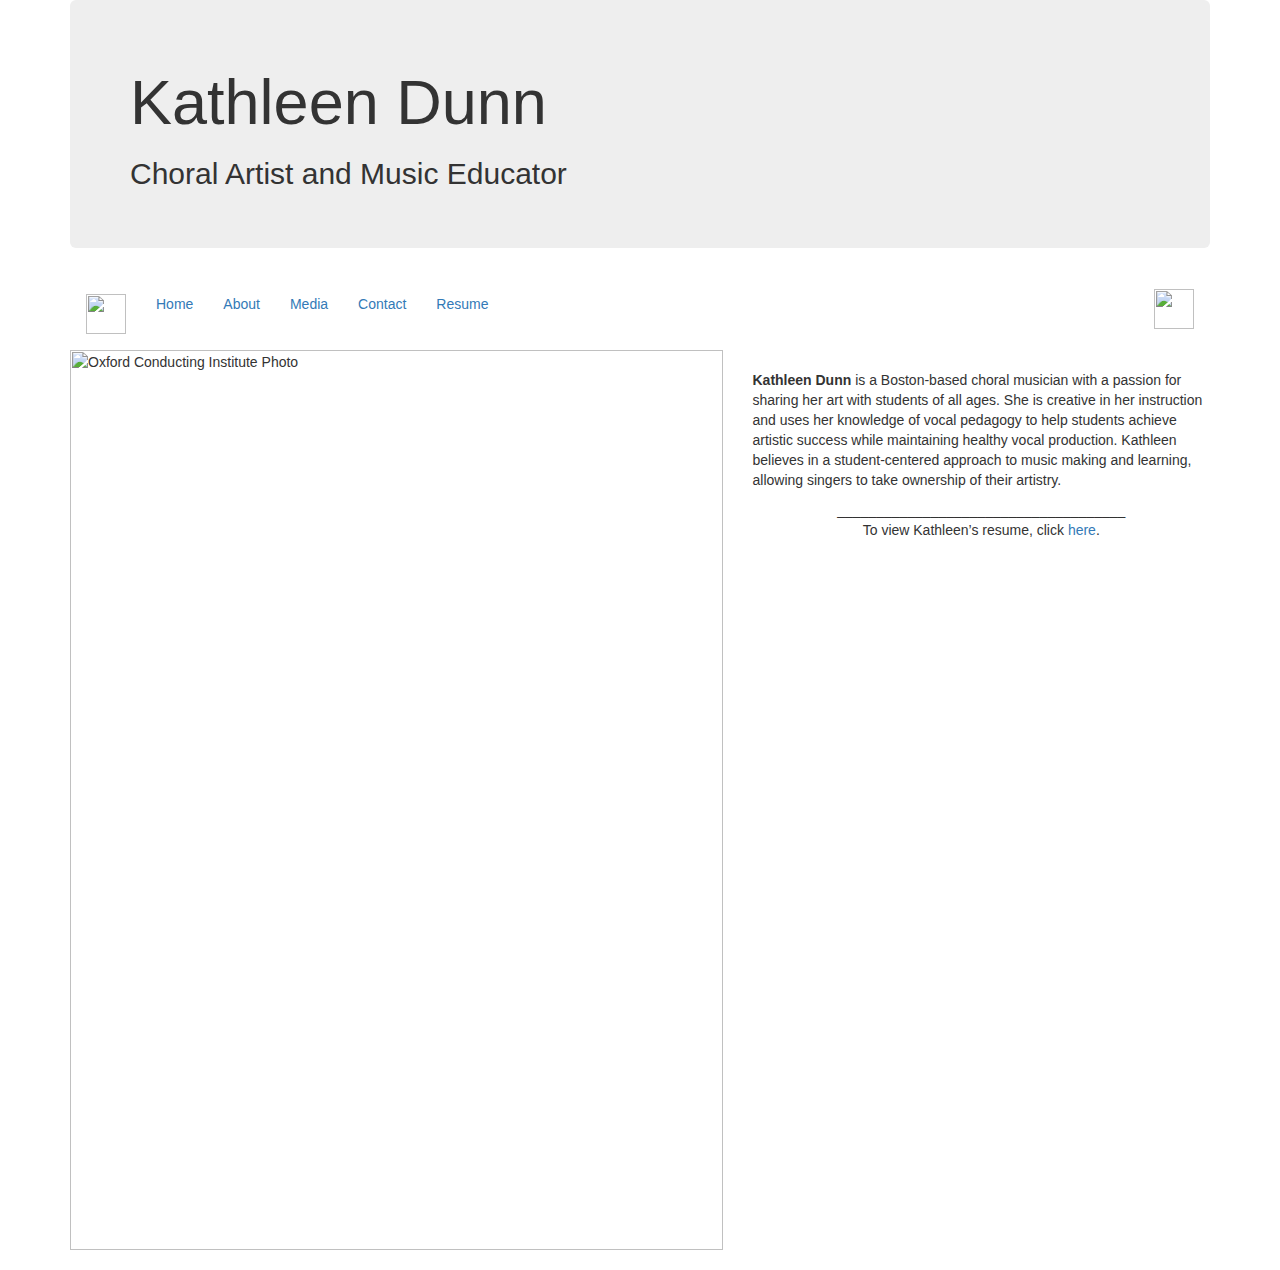
==== index.html @ 8a94a748 "First commit. Added files and Updated README." ====
<html>
    <head>
        <title>Kathleen Dunn</title>
        <!-- Latest compiled and minified CSS -->
        <link rel="stylesheet" href="https://maxcdn.bootstrapcdn.com/bootstrap/3.4.1/css/bootstrap.min.css">

        <!-- jQuery library -->
        <script src="https://ajax.googleapis.com/ajax/libs/jquery/3.4.1/jquery.min.js"></script>

        <!-- Latest compiled JavaScript -->
        <script src="https://maxcdn.bootstrapcdn.com/bootstrap/3.4.1/js/bootstrap.min.js"></script>
        <!-- custom CSS file -->
        <link rel="stylesheet" type="text/css" href="style.css">
        <!-- Link google font -->
        <link href='https://fonts.googleapis.com/css?family=Archivo Narrow' rel='stylesheet'>
    </head>

    <body>
    <div class="container">

        <div class="jumbotron">
            <div class="headertext">
            <h1>Kathleen Dunn</h1>
            <h2>Choral Artist and Music Educator</h2>
            </div>
        </div>
    
        <nav class="navbar visible-xs">
            <div class="container-fluid">
                <ul class="nav navbar-nav">
                    <li class="dropdown nav-item">
                        <a class="dropdown-toggle" data-toggle="dropdown" href="#">
                            <span class="caret"></span> Explore
                            <span class="caret"></span></a>
                        <ul class="dropdown-menu">
                            <li><a href="index.php">Home</a></li>
                            <li><a href="about.php">About</a></li>
                            <li><a href="media.php">Media</a></li>
                            <li><a href="contact.php">Contact</a></li>
                            <li><a href="resume.php">Resume</a></li>
                        </ul>
                    </li>
                </ul>
            </div>
        </nav>
        
        <nav class="navbar hidden-xs">
            <div class="container-fluid">
                    <ul class="nav navbar-nav">
                        <li class="nav-item">
                            <a class="navbar-brand"><img height="40px" src="https://cdn.pixabay.com/photo/2017/02/01/20/08/decorative-2031285_960_720.png"></a>
                        </li>
                        <li class="nav-item">
                            <a class="nav-link" href="index.php">Home</a>
                        </li>
                        <li class="nav-item">
                            <a class="nav-link" href="about.php">About</a>
                        </li>
                        <li class="nav-item">
                            <a class="nav-link" href="media.php">Media</a>
                        </li>
                        <li class="nav-item">
                            <a class="nav-link" href="contact.php">Contact</a>
                        </li>
                        <li class="nav-item">
                            <a class="nav-link" href="resume.php">Resume</a>
                        </li>
                    </ul>
                    <ul class="nav navbar-right">
                        <li class="nav-item">
                            <a class="navbar-brand"><img height="40px" src="https://i.ibb.co/RHg5wZj/kitdunnheaderbrand2.png"></a>
                        </li>
                    </ul>
            </div>
        </nav>

        <div class="row cont">
            
            <div class="col-sm-7">
                <!-- <img width=100% src="https://i.ibb.co/NNZh1b0/Screen-Shot-2019-11-21-at-10-52-29-PM.png"> -->
                <img width=100% alt="Oxford Conducting Institute Photo" src="https://i.ibb.co/YQqhJ7c/kitdunnoxford.png">
            </div>
            <div class="textContent col-sm-5">
            <br><p>
                <b>Kathleen Dunn</b> is a Boston-based choral musician with a passion
                for sharing her art with students of all ages. She is creative
                in her instruction and uses her knowledge of vocal pedagogy to
                help students achieve artistic success while maintaining healthy
                vocal production. Kathleen believes in a student-centered
                approach to music making and learning, allowing singers
                to take ownership of their artistry.
            </p>
            <p style="text-indent: 0px; text-align: center;">
            _____________________________________<br>
            To view Kathleen’s resume, click <a href="resume.php">here</a>.
            </p>
            </div>
        </div>
        <div class="footerspacer"><br></div>
        <?php include "footer.html" ?>
    </div>
    </body>
</html>
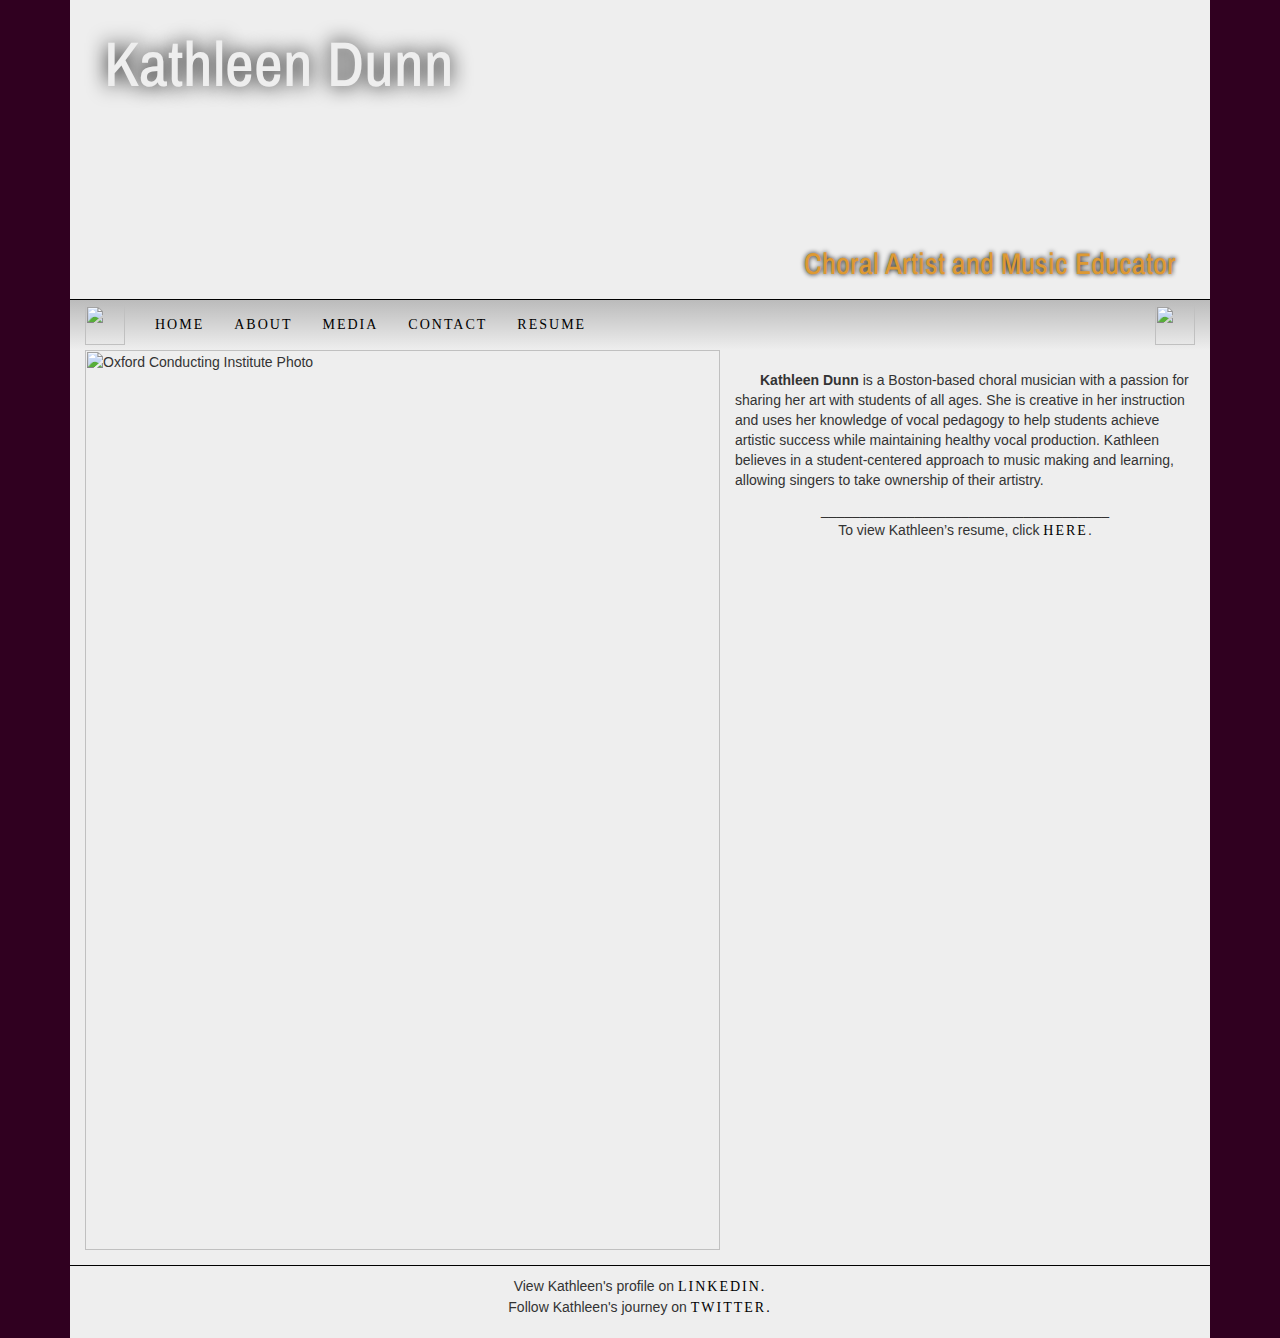
==== commit 52e17bb6: "Second Test Commit. No changes." ====
--- a/index.html
+++ b/index.html
@@ -97,7 +97,12 @@
             </div>
         </div>
         <div class="footerspacer"><br></div>
-        <?php include "footer.html" ?>
+        <div class="footer">
+            <p>
+                View Kathleen's profile on <a href="https://www.linkedin.com/in/kathleendunnmusic">LinkedIn.</a> <br>
+                Follow Kathleen's journey on <a href="https://twitter.com/KathleenCDunn">Twitter.</a><br>
+            </p>
+        </div>
     </div>
     </body>
 </html>
--- a/style.css
+++ b/style.css
@@ -0,0 +1,148 @@
+/* body STYLE */
+body {
+    background-color: #300020;
+}
+.row {
+    background-color: #eeeeee;
+    margin: auto;
+}
+.cont p {
+    font-family: helvetica, arial;
+    text-indent: 25px;
+}
+@media (min-width: 768px) {
+    .textContent {
+        padding-left: 0px !important;
+    }
+}
+.profilepicture {
+    background-color:#eeeeee;
+    width:60%;
+    margin:auto;
+    padding:0px;
+}
+a {
+    color:black;
+    font-family:times;
+    text-decoration:none;
+    text-transform:uppercase;
+    letter-spacing:2px;
+    }
+a:hover {
+    color:#7797a7;
+    text-decoration:none;
+    }
+.footerspacer {
+    height: 15px;
+    background-color: #eeeeee;
+}
+.hr {
+    width: 80%;
+    background-color: #300020;
+    height: 3px;
+}
+.resumetext p {
+    text-indent: 0px !important;
+}
+
+/* media page */
+.carousel {
+    height: 425px !important;
+    background-color: #300020;
+}
+.carousel .item img {
+    visibility: hidden;
+}
+.carousel .item {
+    background-repeat: no-repeat;
+    background-position: 50% 50%;
+    background-size: auto 100%;
+}
+
+/* jumbotron STYLE */
+.container .jumbotron {
+    height:300px;
+    margin:auto;
+    padding:5%;
+    position:relative;
+    background-color:#eeeeee;
+    background-image:url(https://i.imgur.com/sqKwKMV.png);
+    background-size:cover;
+    background-position:center;
+    border-bottom:1px solid black;
+    border-radius:0px;
+}
+.jumbotron h1 {
+    color:#eeeeee;
+    text-shadow: 0px 0px 20px #000000;
+    text-align:left;
+    position:absolute;
+    top:3%;
+    left:3%;
+    font-family: 'Archivo Narrow', helvetica, arial;
+    }
+.jumbotron h2 {
+    color:#dd9933;
+    text-shadow: 0px 0px 5px #000000;
+    text-align:right;
+    position:absolute;
+    bottom:3%;
+    right:3%;
+    font-family: 'Archivo Narrow', helvetica, arial;
+    }
+
+/* bootstrap navbar style */
+.dropdown-toggle {
+    text-align: center;
+}
+.navbar .navbar-brand {
+    padding-top: 5px;
+}
+.navbar .navbar-brand:hover {
+    background: none;
+}
+.navbar .navbar-brand img {
+    height: 40px;
+    width: 40px;
+}
+.navbar {
+	margin:0 !important;
+	padding: 0px !important;
+}
+.navbar {
+    background-image:linear-gradient(#bbbbbb,#eeeeee);
+    border: 0px !important;
+    border-radius: 0 !important;
+}
+.navbar .nav-link:hover {
+    background: none;
+}
+.navbar .dropdown-toggle:hover {
+    background: none;
+}
+.dropdown-menu .dropdown-item {
+    list-style-type: none !important;
+    padding: 5px 0 5px 0 !important;
+}
+.dropdown-menu a {
+    text-align: center;
+    color: #000 !important;
+}
+.dropdown-toggle:focus, .dropdown-toggle:link {
+    background: none !important;
+}
+.dropdown-menu a:hover{
+    background: none !important;
+    color: #7797a7 !important;
+}
+/* footer STYLE */
+.footer {
+    background-color:#eeeeee;
+    border-top: 1px black solid;
+    padding: 10px 10px 10px 10px;
+    text-align: center;
+    text-indent: 0px;
+    width:100%;
+    margin: auto;
+    font-family: helvetica, arial;
+}